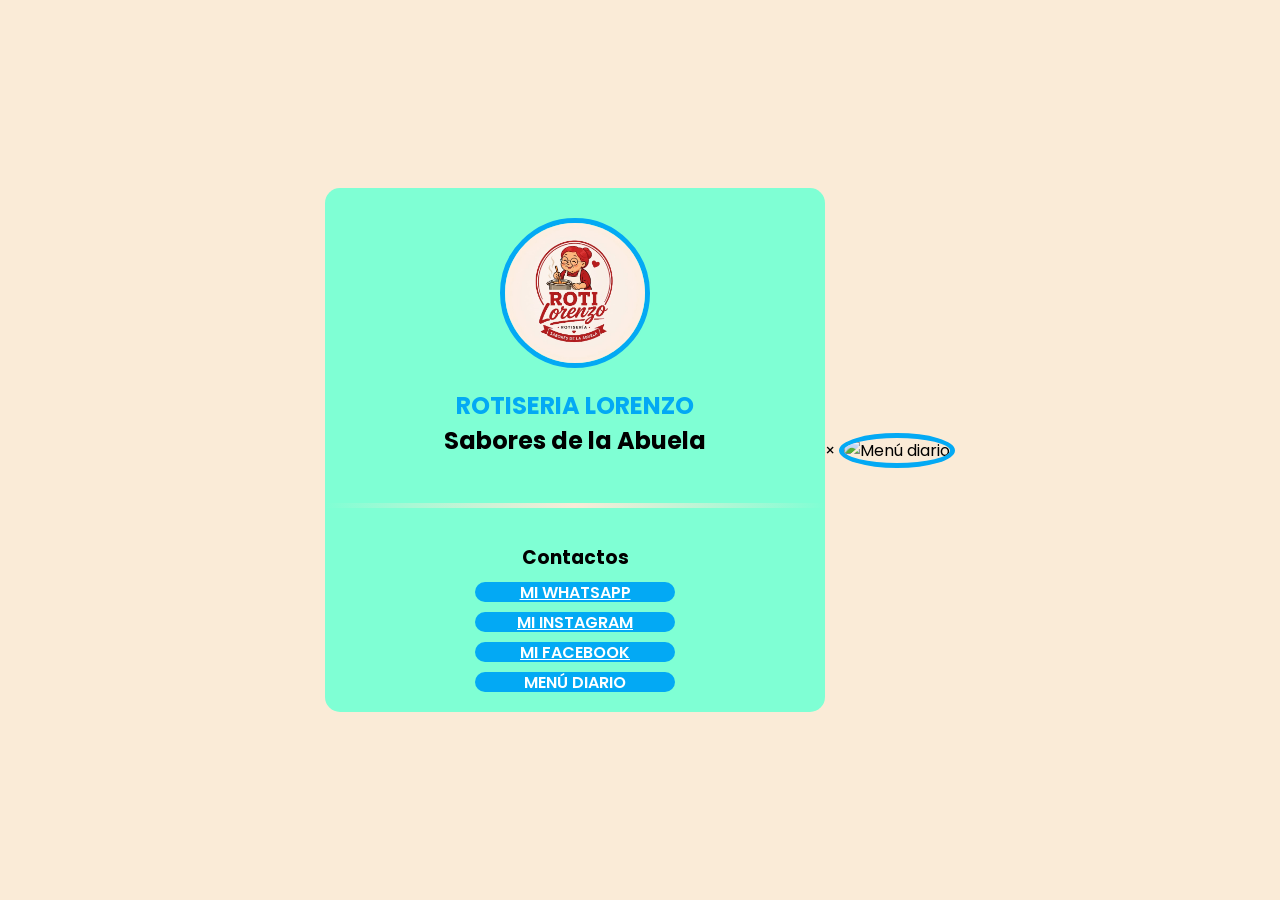
==== index.html @ 81f17363 "Update index.html" ====
<!DOCTYPE html>
<html lang="es">
<head>
    <meta charset="UTF-8">
    <meta name="viewport" content="width=device-width, initial-scale=1.0">
    <link rel="stylesheet" href="rotilorenzo.css">
    <link rel="stylesheet" href="https://cdnjs.cloudflare.com/ajax/libs/font-awesome/4.7.0/css/font-awesome.css" integrity="sha512-5A8nwdMOWrSz20fDsjczgUidUBR8liPYU+WymTZP1lmY9G6Oc7HlZv156XqnsgNUzTyMefFTcsFH/tnJE/+xBg==" crossorigin="anonymous" referrerpolicy="no-referrer">
    <title>Roti Lorenzo</title>
</head>
<body>
    <div class="cuerpotarjeta">
        <header>
            <img src="rotilorenzocabezaroja.jpeg" alt="">
            <h1><div class="nombre">ROTISERIA LORENZO</div></h1>
            <h2 class="perfil">Sabores de la Abuela</h2>
        </header>
        <hr>
        <section class="contenido">
            <h3 class="contactos">Contactos</h3>
            <a href="https://wa.me/5492657702174"target="_blank"><div class="boton">MI WHATSAPP</div></a>
            <a href="https://www.instagram.com/rotilorenzo?igsh=N2t0OXo5dm5rdHpi"target="_blank"><div class="boton">MI INSTAGRAM</div></a>
            <a href="https://www.facebook.com/share/1BXauDBEBd/"target="_blank"><div class="boton">MI FACEBOOK</div></a>
            <div class="boton" onclick="mostrarMenu()">
    MENÚ DIARIO
</div>
        </section>
    </div>
    <div id="ventanaMenu" class="modal">

    <div class="contenido-menu">

        <span class="cerrar" onclick="cerrarMenu()">&times;</span>

        <img src="menu-diario.jpg" alt="Menú diario">

    </div>

</div>

<script>

function mostrarMenu() {
    document.getElementById("ventanaMenu").style.display = "flex";
}

function cerrarMenu() {
    document.getElementById("ventanaMenu").style.display = "none";
}

</script>
</body>
</html>
---- rotilorenzo.css ----
@import url("https://fonts.googleapis.com/css?family=Poppins:200,300,400,500,600,700,800,900&display=swap");

*{
    margin: 0;
    padding: 0;
    box-sizing: border-box;
}

body {
    display: flex;
    justify-content: center;
    align-items: center; /* Centra la tarjeta verticalmente si sobra espacio */
    background-color: antiquewhite;
    font-family: Poppins, sans-serif;
    width: 100%;
    min-height: 100vh; /* Se adapta al 100% de la altura de cualquier pantalla */
    padding: 20px 0; /* Espacio extra para que no pegue a los bordes en móviles */
}

.cuerpotarjeta {
    position: relative; /* Cambiado de absolute a relative */
    width: 90%;
    max-width: 500px; /* Evita que en PC se vea gigante */
    min-height: auto; /* Deja que el contenido defina la altura */
    display: flex;
    flex-direction: column;
    background: aquamarine;
    border-radius: 15px; /* Opcional: queda mejor en móviles */
    overflow: hidden;
}

header {
    display: flex;
    padding: 30px 15px;
    flex-direction: column;
    justify-content: center;
    align-items: center;
    width: 100%;
}

img {
    width: 150px;
    height: 150px;
    border-radius: 50%;
    object-fit: cover;
    border: solid 5px #03a9f4;
}

h1 {
    padding-top: 20px;
    color: #03a9f4;
    text-align: center;
    font-size: 1.5rem; /* Tamaño ajustable */
}

hr {
    border: 0;
    height: 5px;
    background: linear-gradient(to right, transparent, antiquewhite, transparent);
    margin: 15px 0;
}
.contactos{
    margin-bottom: 10px;
}
section, .contenido {
    font-weight: 600;
    width: 100%;
    display: flex;
    flex-direction: column;
    justify-content: center;
    align-items: center;
    padding: 20px 30px; /* Mucho más equilibrado para móviles */
}
.boton {
    background-color: #03a9f4;
    color: white;
    border-radius: 80px;
    width: 200px;
    height: 20px;
    display: flex;
    justify-content: center;
    align-items: center;
    cursor: pointer;
    transition: transform 0.3s ease, background-color 0.3s ease, box-shadow 0.3s ease;
}
.boton:hover {
    background-color: #0288d1; /* Se oscurece un poco el azul */
    transform: scale(1.05);    /* Se agranda un 5% */
    box-shadow: 0px 10px 20px rgba(0, 0, 0, 0.2); /* Agrega una sombra para dar profundidad */
}
a{
    color: #fff;
    font-family: Poppins, sans-serif;
    margin-bottom: 10px;
}
@media (max-width: 480px) {
    section, .contenido {
        padding: 15px 20px; /* Menos espacio lateral en pantallas muy angostas */
        font-size: 14px; /* Ajusta el texto para que no desborde */
    }
    
    img {
        width: 120px; /* Imagen un poco más pequeña */
        height: 120px;
    }
}

/* Si el teléfono se pone en horizontal (poca altura) */
@media (max-height: 500px) {
    body {
        align-items: flex-start; /* Permite scroll si la pantalla es muy bajita */
    }
/* ========================================= */ /* VENTANA DEL MENU DIARIO */ /* ========================================= */ .modal {
    display: none;
    position: fixed; 
    z-index: 1000; 
    left: 0; top: 0; width: 100%; 
    height: 100%; 
    background-color: rgba(0, 0, 0, 0.80); 
    /* Centrar el contenido */ 
    justify-content: center; 
    align-items: center; 
    /* Permitir desplazamiento si la imagen es muy grande */ 
    overflow: auto; } 
    /* Contenedor de la imagen del menú */ 
    .contenido-menu { 
        position: relative; 
        max-width: 90%; 
        max-height: 90%;
    } 
    /* Imagen específica del menú */ 
    .contenido-menu img { 
        width: auto; 
        height: auto; 
        max-width: 90vw; 
        max-height: 85vh; 
        object-fit: contain; 
        border-radius: 10px; 
        border: none;
    } 
    /* Botón X para cerrar */ 
    .cerrar { 
        position: absolute; 
        top: -45px; 
        right: 0; 
        color: white; 
        font-size: 40px; 
        font-weight: bold; 
        cursor: pointer; 
        line-height: 1;
    } 
    .cerrar:hover { 
        color: #03a9f4;
    }
}
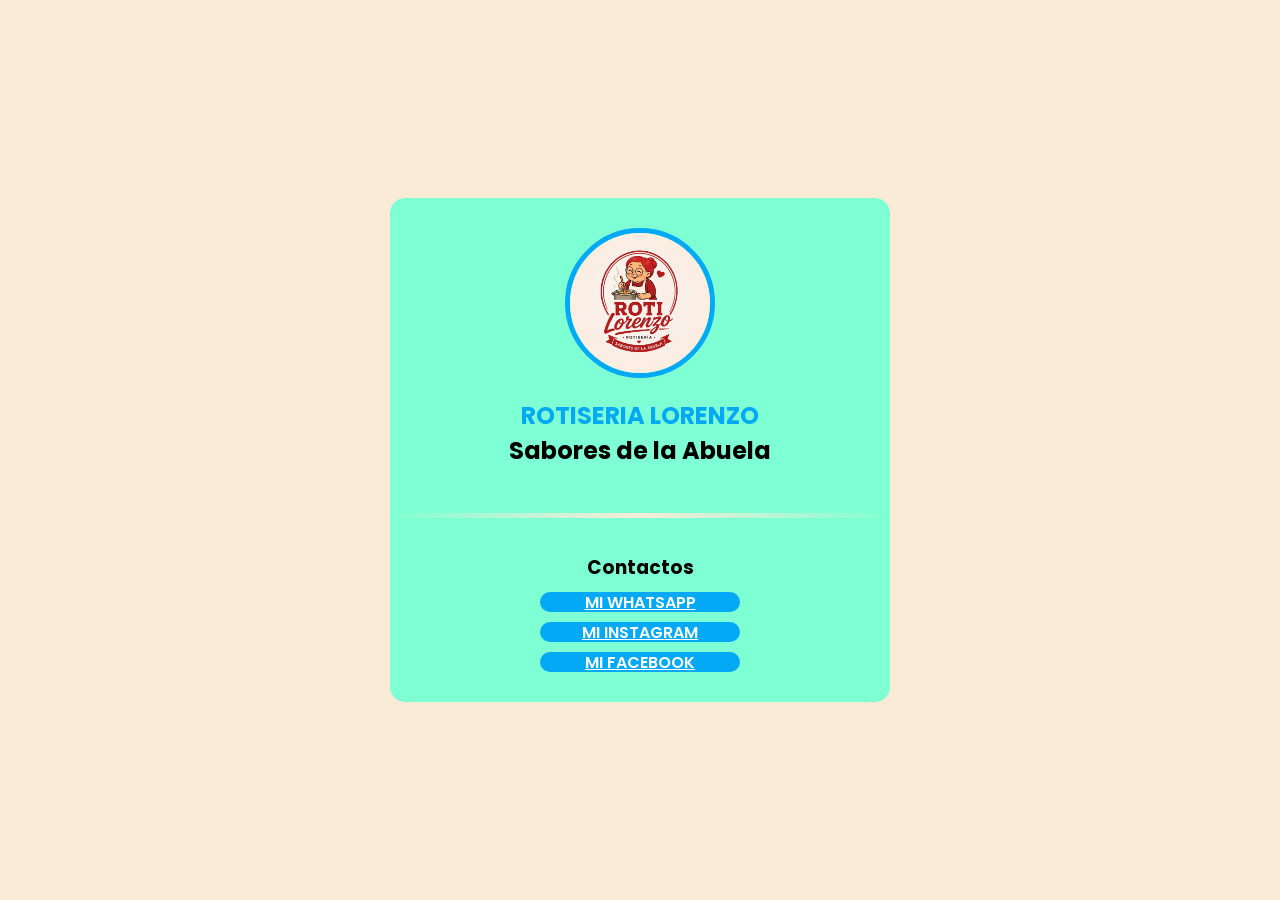
==== commit e0100a64: "Update index.html" ====
--- a/index.html
+++ b/index.html
@@ -20,33 +20,5 @@
             <a href="https://wa.me/5492657702174"target="_blank"><div class="boton">MI WHATSAPP</div></a>
             <a href="https://www.instagram.com/rotilorenzo?igsh=N2t0OXo5dm5rdHpi"target="_blank"><div class="boton">MI INSTAGRAM</div></a>
             <a href="https://www.facebook.com/share/1BXauDBEBd/"target="_blank"><div class="boton">MI FACEBOOK</div></a>
-            <div class="boton" onclick="mostrarMenu()">
-    MENÚ DIARIO
-</div>
-        </section>
-    </div>
-    <div id="ventanaMenu" class="modal">
-
-    <div class="contenido-menu">
-
-        <span class="cerrar" onclick="cerrarMenu()">&times;</span>
-
-        <img src="menu-diario.jpg" alt="Menú diario">
-
-    </div>
-
-</div>
-
-<script>
-
-function mostrarMenu() {
-    document.getElementById("ventanaMenu").style.display = "flex";
-}
-
-function cerrarMenu() {
-    document.getElementById("ventanaMenu").style.display = "none";
-}
-
-</script>
 </body>
 </html>
--- a/rotilorenzo.css
+++ b/rotilorenzo.css
@@ -110,46 +110,4 @@
     body {
         align-items: flex-start; /* Permite scroll si la pantalla es muy bajita */
     }
-/* ========================================= */ /* VENTANA DEL MENU DIARIO */ /* ========================================= */ .modal {
-    display: none;
-    position: fixed; 
-    z-index: 1000; 
-    left: 0; top: 0; width: 100%; 
-    height: 100%; 
-    background-color: rgba(0, 0, 0, 0.80); 
-    /* Centrar el contenido */ 
-    justify-content: center; 
-    align-items: center; 
-    /* Permitir desplazamiento si la imagen es muy grande */ 
-    overflow: auto; } 
-    /* Contenedor de la imagen del menú */ 
-    .contenido-menu { 
-        position: relative; 
-        max-width: 90%; 
-        max-height: 90%;
-    } 
-    /* Imagen específica del menú */ 
-    .contenido-menu img { 
-        width: auto; 
-        height: auto; 
-        max-width: 90vw; 
-        max-height: 85vh; 
-        object-fit: contain; 
-        border-radius: 10px; 
-        border: none;
-    } 
-    /* Botón X para cerrar */ 
-    .cerrar { 
-        position: absolute; 
-        top: -45px; 
-        right: 0; 
-        color: white; 
-        font-size: 40px; 
-        font-weight: bold; 
-        cursor: pointer; 
-        line-height: 1;
-    } 
-    .cerrar:hover { 
-        color: #03a9f4;
-    }
 }
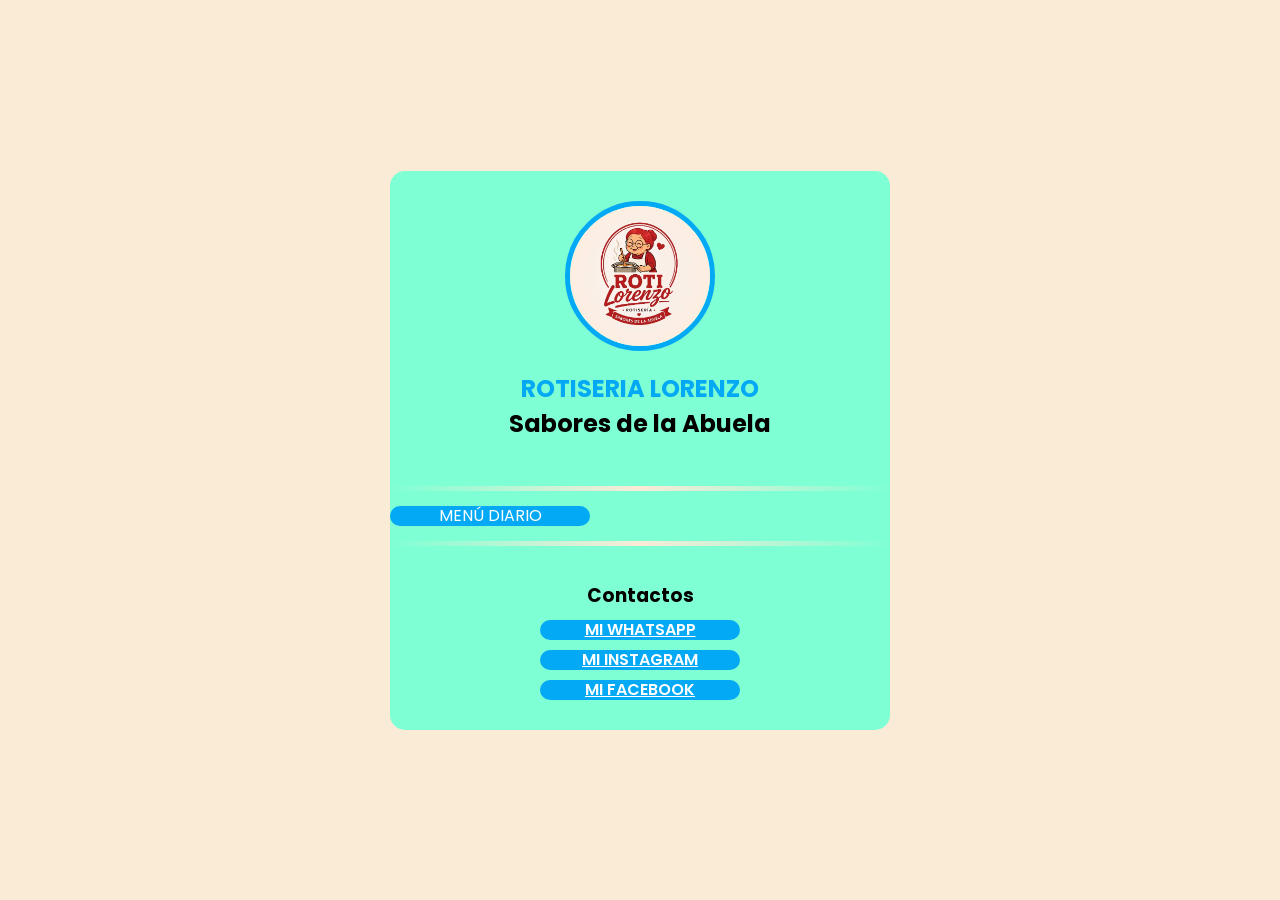
==== commit 5b4c2787: "Update index.html" ====
--- a/index.html
+++ b/index.html
@@ -15,10 +15,15 @@
             <h2 class="perfil">Sabores de la Abuela</h2>
         </header>
         <hr>
+            <div class="boton" onclick="mostrarMenu()">
+                MENÚ DIARIO
+            </div>
+        <hr>
         <section class="contenido">
             <h3 class="contactos">Contactos</h3>
             <a href="https://wa.me/5492657702174"target="_blank"><div class="boton">MI WHATSAPP</div></a>
             <a href="https://www.instagram.com/rotilorenzo?igsh=N2t0OXo5dm5rdHpi"target="_blank"><div class="boton">MI INSTAGRAM</div></a>
             <a href="https://www.facebook.com/share/1BXauDBEBd/"target="_blank"><div class="boton">MI FACEBOOK</div></a>
+        </section>
 </body>
 </html>
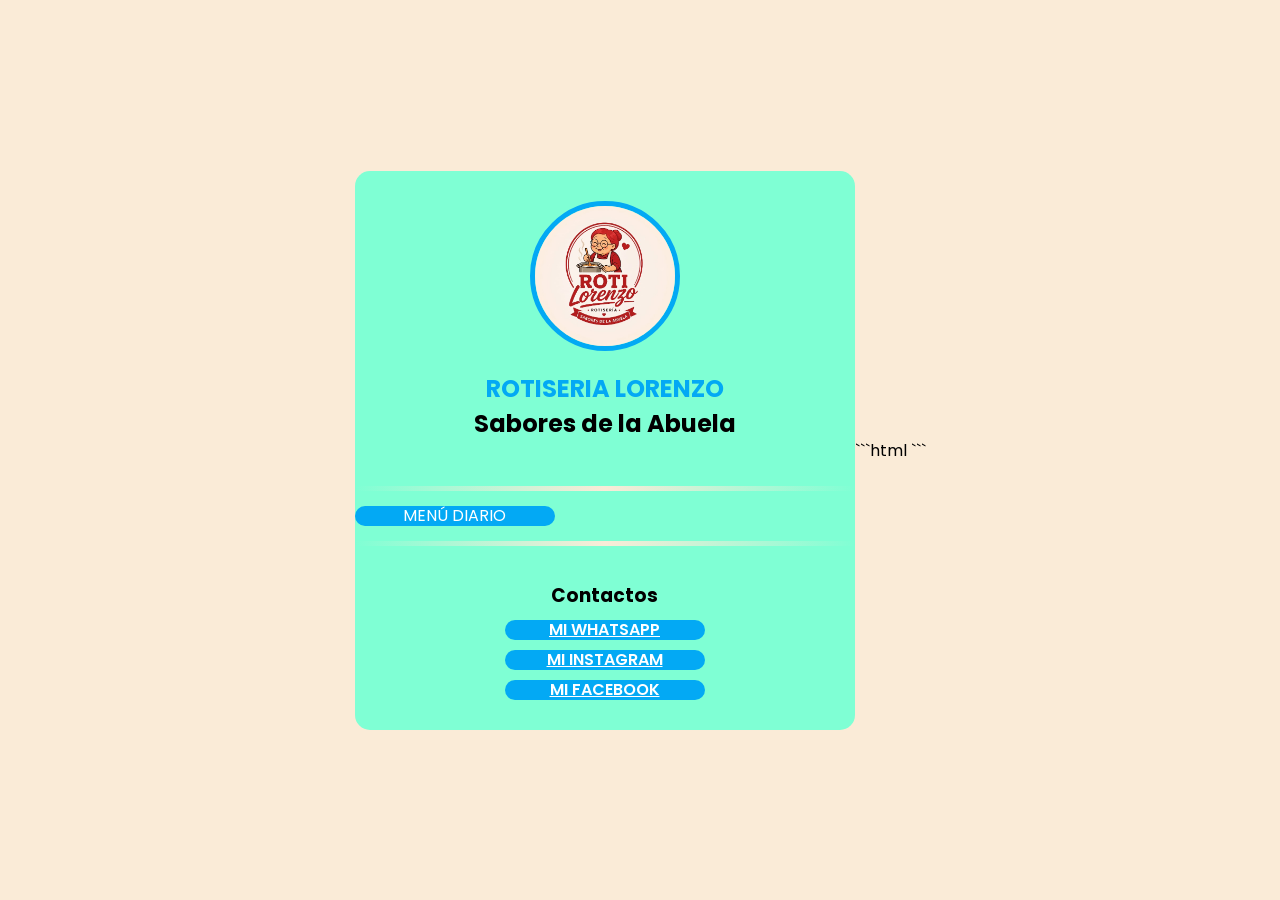
==== commit ea573435: "Update index.html" ====
--- a/index.html
+++ b/index.html
@@ -25,5 +25,30 @@
             <a href="https://www.instagram.com/rotilorenzo?igsh=N2t0OXo5dm5rdHpi"target="_blank"><div class="boton">MI INSTAGRAM</div></a>
             <a href="https://www.facebook.com/share/1BXauDBEBd/"target="_blank"><div class="boton">MI FACEBOOK</div></a>
         </section>
+    </div>
+    ```html
+<script>
+
+function mostrarMenu() {
+    document.getElementById("ventanaMenu").style.display = "flex";
+}
+
+function cerrarMenu() {
+    document.getElementById("ventanaMenu").style.display = "none";
+}
+
+/* Cerrar al tocar fuera de la imagen */
+document.getElementById("ventanaMenu").addEventListener("click", function(event) {
+
+    /* Si se hizo clic directamente sobre el fondo oscuro */
+    if (event.target === this) {
+        cerrarMenu();
+    }
+
+});
+
+</script>
+```
+
 </body>
 </html>
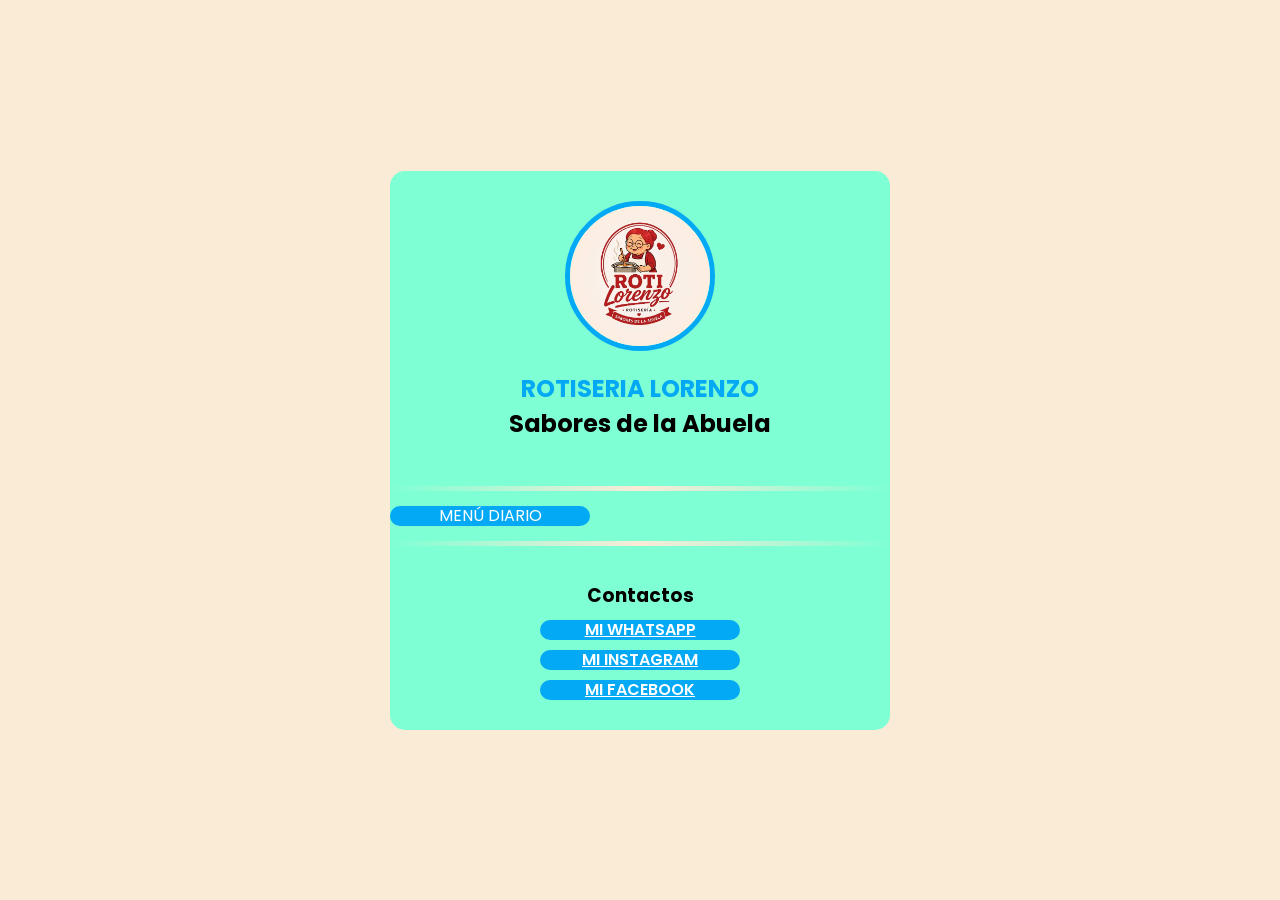
==== commit d105bff3: "Update index.html" ====
--- a/index.html
+++ b/index.html
@@ -26,7 +26,6 @@
             <a href="https://www.facebook.com/share/1BXauDBEBd/"target="_blank"><div class="boton">MI FACEBOOK</div></a>
         </section>
     </div>
-    ```html
 <script>
 
 function mostrarMenu() {
@@ -48,7 +47,6 @@
 });
 
 </script>
-```
 
 </body>
 </html>
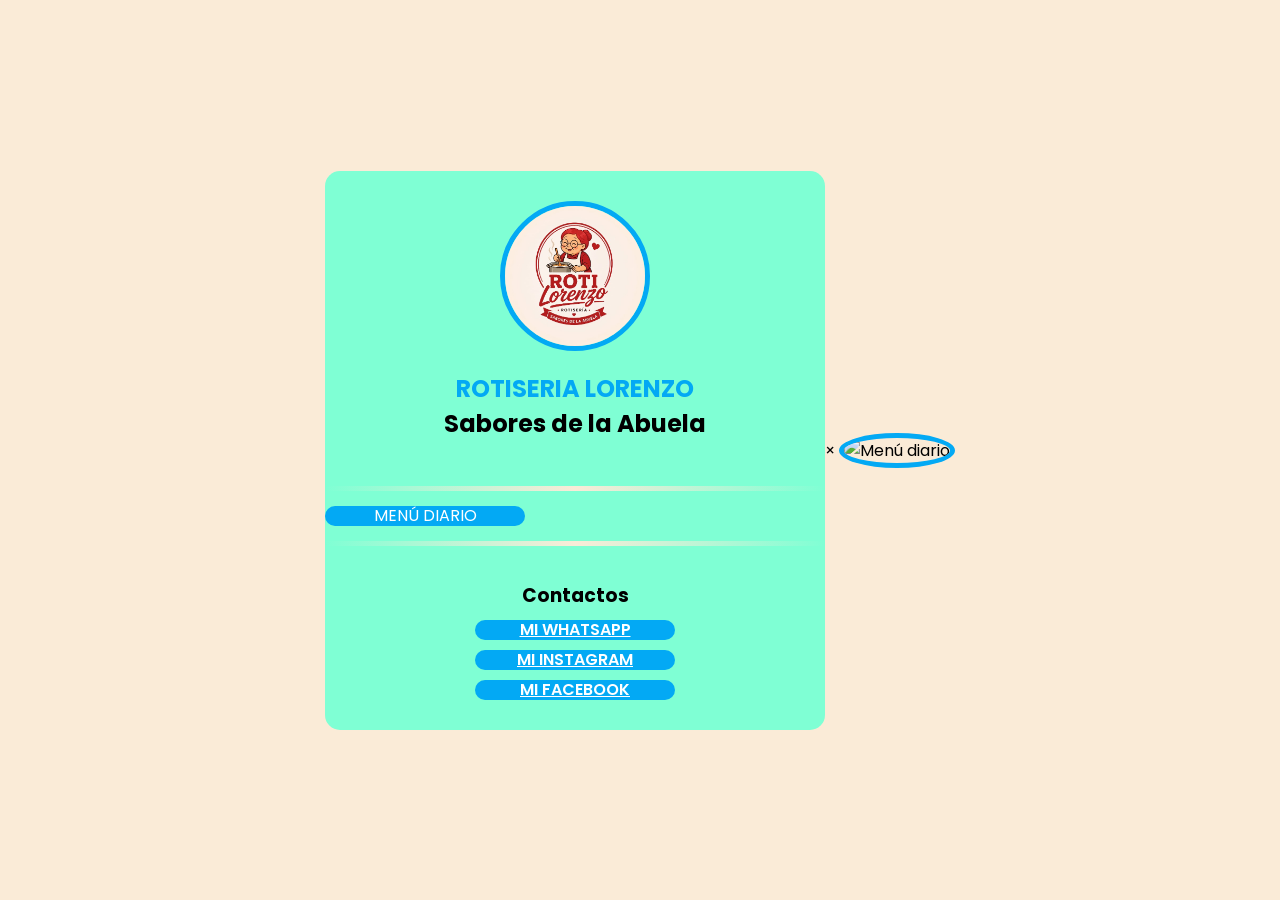
==== commit 5b1a7685: "Update index.html" ====
--- a/index.html
+++ b/index.html
@@ -26,6 +26,17 @@
             <a href="https://www.facebook.com/share/1BXauDBEBd/"target="_blank"><div class="boton">MI FACEBOOK</div></a>
         </section>
     </div>
+    <div id="ventanaMenu" class="modal">
+
+    <div class="contenido-menu">
+
+        <span class="cerrar" onclick="cerrarMenu()">&times;</span>
+
+        <img src="menu-diario.jpg" alt="Menú diario">
+
+    </div>
+
+</div>
 <script>
 
 function mostrarMenu() {
